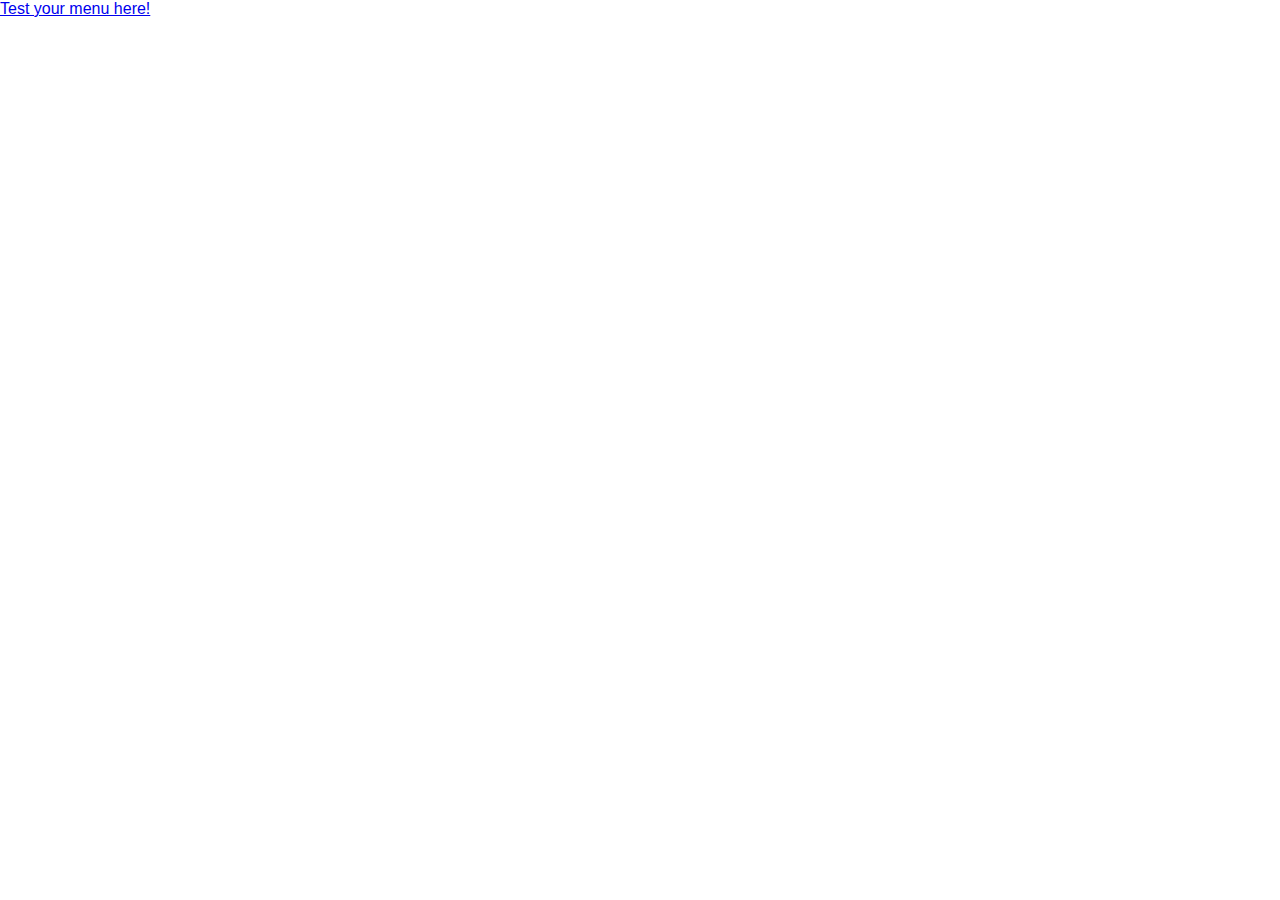
==== index.html @ 7cbcbce5 "Corect Upload files" ====
<!DOCTYPE html>
<html lang="pt-BR">
<head>
    <meta charset="UTF-8">
    <meta http-equiv="X-UA-Compatible" content="IE=edge">
    <meta name="viewport" content="width=device-width, initial-scale=1.0">
    <title>Sistema BETA</title>
    <link rel="stylesheet" href="css/style.css">
</head>
<body>
    <div class="container">
        <a href="pages/deliciaDelivery/index.html">Test your menu here!</a>
    </div>
    
    
    <script src="js/script.js" defer></script>
</body>
</html>
---- css/style.css ----
* {
    margin: 0px;
    padding: 0px;
    font-family: roboto, sans-serif;
}


hr {
    border-top: tomato solid 1px;
}

.container {
}
.container header {
    background:image();
    color: white;
    height: 50px;

    display: flex;
    justify-content: center;
    align-items: center;
}

.container main {
    width: 90%;
    margin: auto;
    border: 1px solid tomato;
    padding: 5px;
}
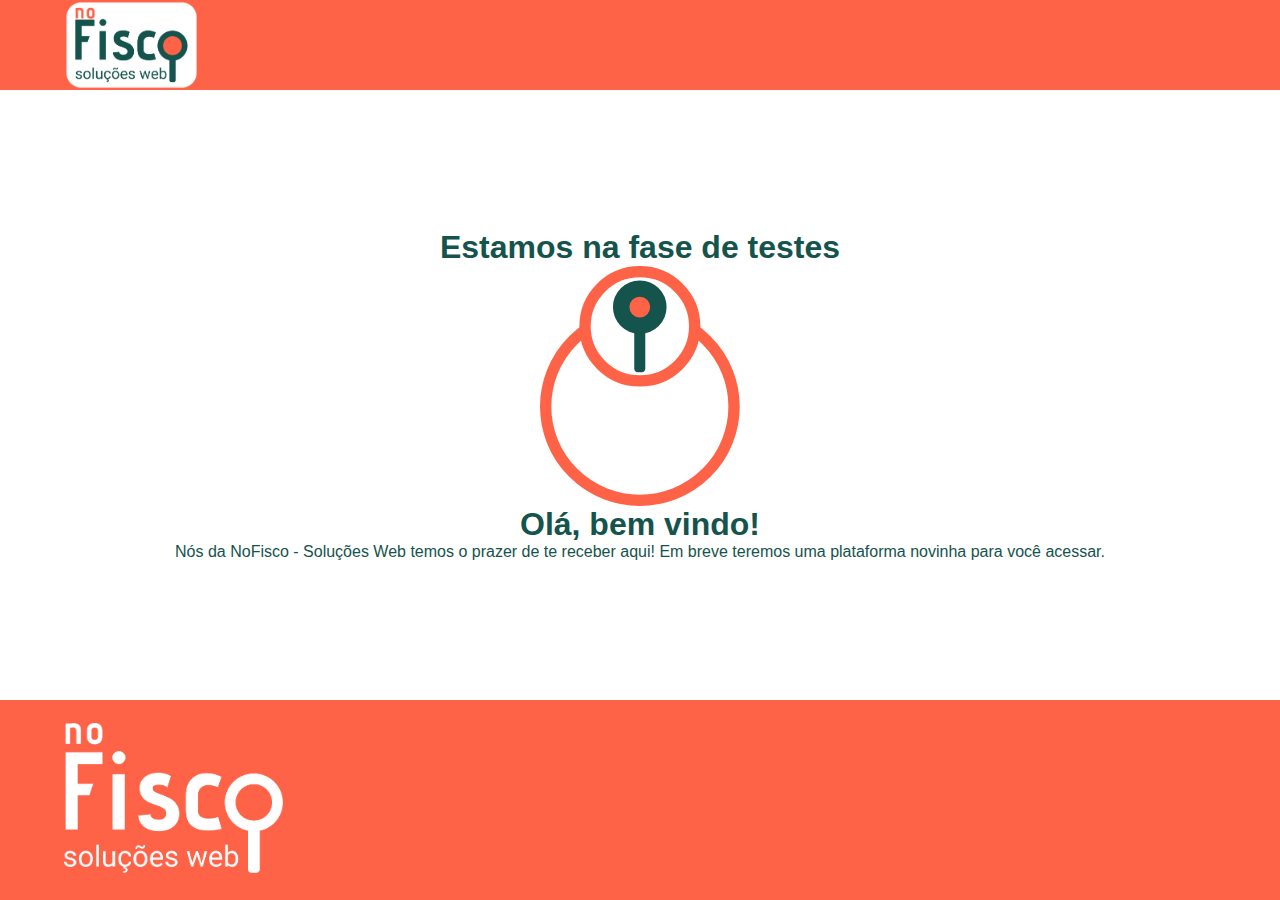
==== commit 535cc31c: "fixing branch tree" ====
--- a/index.html
+++ b/index.html
@@ -4,14 +4,60 @@
     <meta charset="UTF-8">
     <meta http-equiv="X-UA-Compatible" content="IE=edge">
     <meta name="viewport" content="width=device-width, initial-scale=1.0">
-    <title>Sistema BETA</title>
+    <title>NoFisco - Soluções webs</title>
     <link rel="stylesheet" href="css/style.css">
+    <link rel="shortcut icon" href="images/favicon.png" type="image/png">
 </head>
 <body>
     <div class="container">
-        <a href="pages/deliciaDelivery/index.html">Test your menu here!</a>
+        <header>
+            <div class="header-adj">
+                <div class="logo">
+                    <img src="images/logo1.png" alt="NoFisco - Soluções web">
+                </div>
+                    
+            </div>
+        </header>
+        <main>
+            <article>
+                <h1>Estamos na fase de testes</h1>
+                <img src="images/bot.svg" alt="">
+                <h1>
+                    Olá, bem vindo!
+                </h1>
+                <p>
+                    Nós da NoFisco - Soluções Web temos o prazer de te receber aqui!
+                    Em breve teremos uma plataforma novinha para você acessar.
+                </p>                
+            </article>
+            
+        </main>
+        <footer>
+            <div class="inside">
+                <div class="footer-logo">
+                    <img src="images/noFiscoWhite.png" alt="">
+                </div>
+            </div>
+
+        </footer>
+            
+        <!-- <a href="pages/deliciaDelivery/index.html">Test your menu here!</a> -->
     </div>
-    
+    <!-- GetButton.io widget -->
+<script type="text/javascript">
+    (function () {
+        var options = {
+            whatsapp: "+5573999909022", // WhatsApp number
+            call_to_action: "Envie-nos uma mensagem", // Call to action
+            position: "right", // Position may be 'right' or 'left'
+        };
+        var proto = document.location.protocol, host = "getbutton.io", url = proto + "//static." + host;
+        var s = document.createElement('script'); s.type = 'text/javascript'; s.async = true; s.src = url + '/widget-send-button/js/init.js';
+        s.onload = function () { WhWidgetSendButton.init(host, proto, options); };
+        var x = document.getElementsByTagName('script')[0]; x.parentNode.insertBefore(s, x);
+    })();
+</script>
+<!-- /GetButton.io widget -->
     
     <script src="js/script.js" defer></script>
 </body>
--- a/css/style.css
+++ b/css/style.css
@@ -4,26 +4,165 @@
     font-family: roboto, sans-serif;
 }
 
+.container {
+    height: 100vh;
+    display: flex;
+    flex-direction: column;
 
-hr {
-    border-top: tomato solid 1px;
 }
 
-.container {
+@media only screen and (max-width: 400px) {
+    .container header {
+        background: #FF6347;
+        color: white;
+        height: 90px;
+    
+    }
+    
+    .container header .header-adj {
+        width: 90%;
+        margin: auto;
+    
+        display: flex;
+        align-items: center;
+        justify-content: space-between;
+    }
+    
+    .container header .header-adj .login{
+        display: flex;
+        align-items: center;
+        justify-content: center;
+    
+        border: solid 2px white;
+        border-radius: 10px;
+        background: #15534D;
+        
+        height: 40px;
+    
+        cursor: pointer;
+    }
+    
+    .container header .header-adj .login span{
+        margin-left: 3px;
+    }
+        
+    .container header .header-adj .login img {
+        color: white;
+    }
+    
+    .container header .header-adj ul {
+        display: flex;
+    
+        list-style: none;
+    }
+        
+    .container header .header-adj .logo img {
+        max-height: 90px;
+    }
+    
 }
+
+
+
 .container header {
-    background:image();
+    background: #FF6347;
     color: white;
-    height: 50px;
+    height: 90px;
+
+}
+
+.container header .header-adj {
+    width: 90%;
+    margin: auto;
+
+    display: flex;
+    align-items: center;
+    justify-content: space-between;
+}
+
+.container header .header-adj .login{
+    display: flex;
+    align-items: center;
+    justify-content: center;
+
+    border: solid 2px white;
+    border-radius: 10px;
+    background: #15534D;
+
+    width: 150px;
+    height: 40px;
+
+    cursor: pointer;
+}
+
+
+.container header .header-adj .login span{
+    margin-left: 3px;
+}
+
+.container header .header-adj .login p{
+    margin-left: 3px;
+}
+
+.container header .header-adj .login img {
+    color: white;
+}
+
+.container header .header-adj ul {
+    display: flex;
+
+    list-style: none;
+}
+
+.container header .header-adj .logo img {
+    max-height: 90px;
+}
+
+.container main {
+    width: 90%;
+    margin: auto;
+    padding: 5px 10px;
 
     display: flex;
     justify-content: center;
     align-items: center;
 }
 
-.container main {
+.container main article {
+    display: flex;
+    flex-direction: column;
+    justify-content: center;
+    align-items: center;
+
+    color: #15534D;
+}
+
+.container main article p {
+    text-align: center;
+}
+
+.container main article img {
+    max-width: 200px;
+}
+
+.container footer {
+    background: #FF6347;
+    height: 200px;
+
+    display: flex;
+    align-items: center;
+}
+
+.container footer .inside {
     width: 90%;
     margin: auto;
-    border: 1px solid tomato;
-    padding: 5px;
 }
+
+.container footer .inside .footer-logo {
+    width: 100px;
+}
+
+.container footer .inside .footer-logo img {
+    max-height: 150px;
+}
+
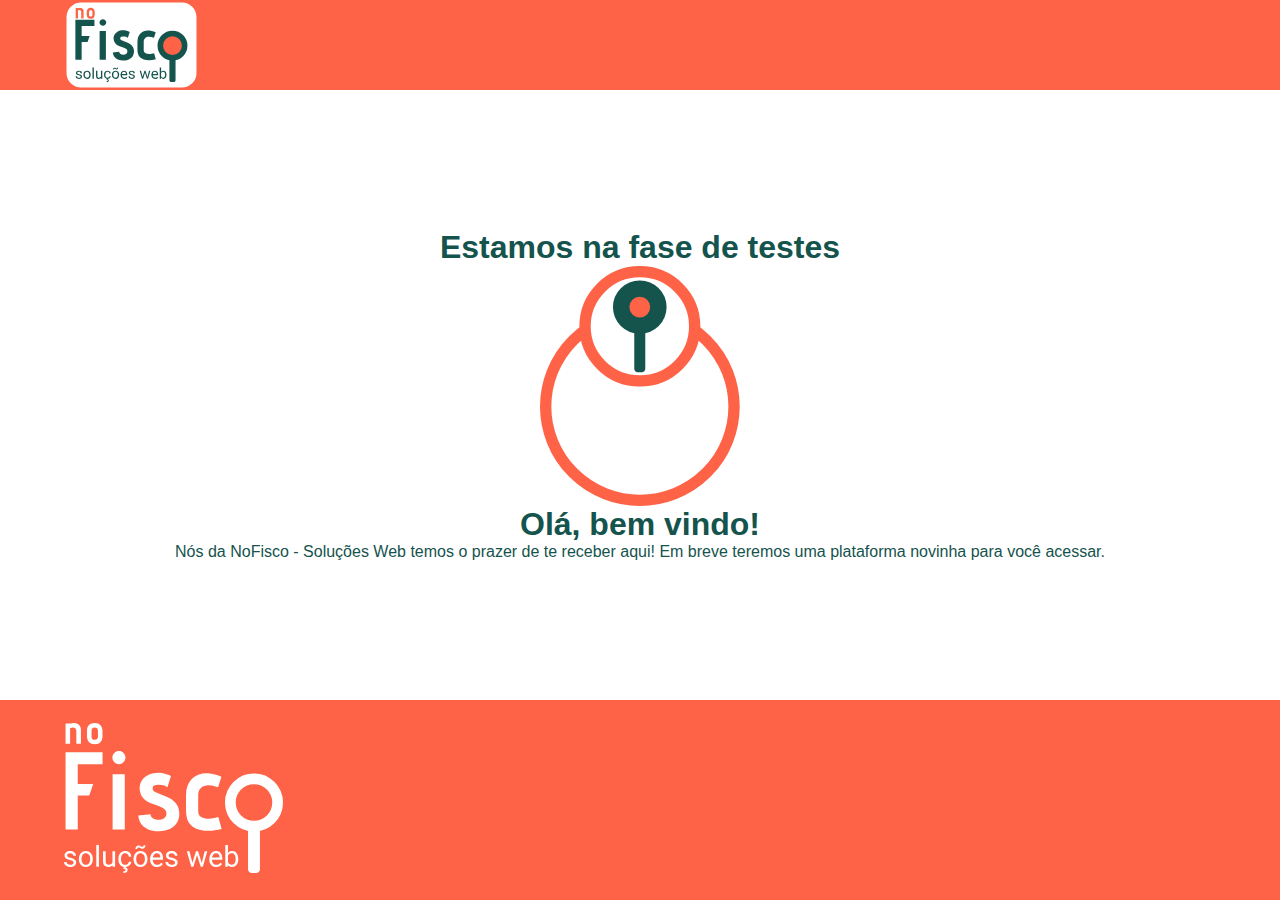
==== commit 96234d08: "changing png images for svg" ====
--- a/index.html
+++ b/index.html
@@ -13,7 +13,7 @@
         <header>
             <div class="header-adj">
                 <div class="logo">
-                    <img src="images/logo1.png" alt="NoFisco - Soluções web">
+                    <img src="images/noFiscoPic.svg" alt="NoFisco - Soluções web">
                 </div>
                     
             </div>
@@ -35,7 +35,7 @@
         <footer>
             <div class="inside">
                 <div class="footer-logo">
-                    <img src="images/noFiscoWhite.png" alt="">
+                    <img src="images/noFiscoWhite.svg" alt="">
                 </div>
             </div>
 
@@ -43,21 +43,6 @@
             
         <!-- <a href="pages/deliciaDelivery/index.html">Test your menu here!</a> -->
     </div>
-    <!-- GetButton.io widget -->
-<script type="text/javascript">
-    (function () {
-        var options = {
-            whatsapp: "+5573999909022", // WhatsApp number
-            call_to_action: "Envie-nos uma mensagem", // Call to action
-            position: "right", // Position may be 'right' or 'left'
-        };
-        var proto = document.location.protocol, host = "getbutton.io", url = proto + "//static." + host;
-        var s = document.createElement('script'); s.type = 'text/javascript'; s.async = true; s.src = url + '/widget-send-button/js/init.js';
-        s.onload = function () { WhWidgetSendButton.init(host, proto, options); };
-        var x = document.getElementsByTagName('script')[0]; x.parentNode.insertBefore(s, x);
-    })();
-</script>
-<!-- /GetButton.io widget -->
     
     <script src="js/script.js" defer></script>
 </body>
